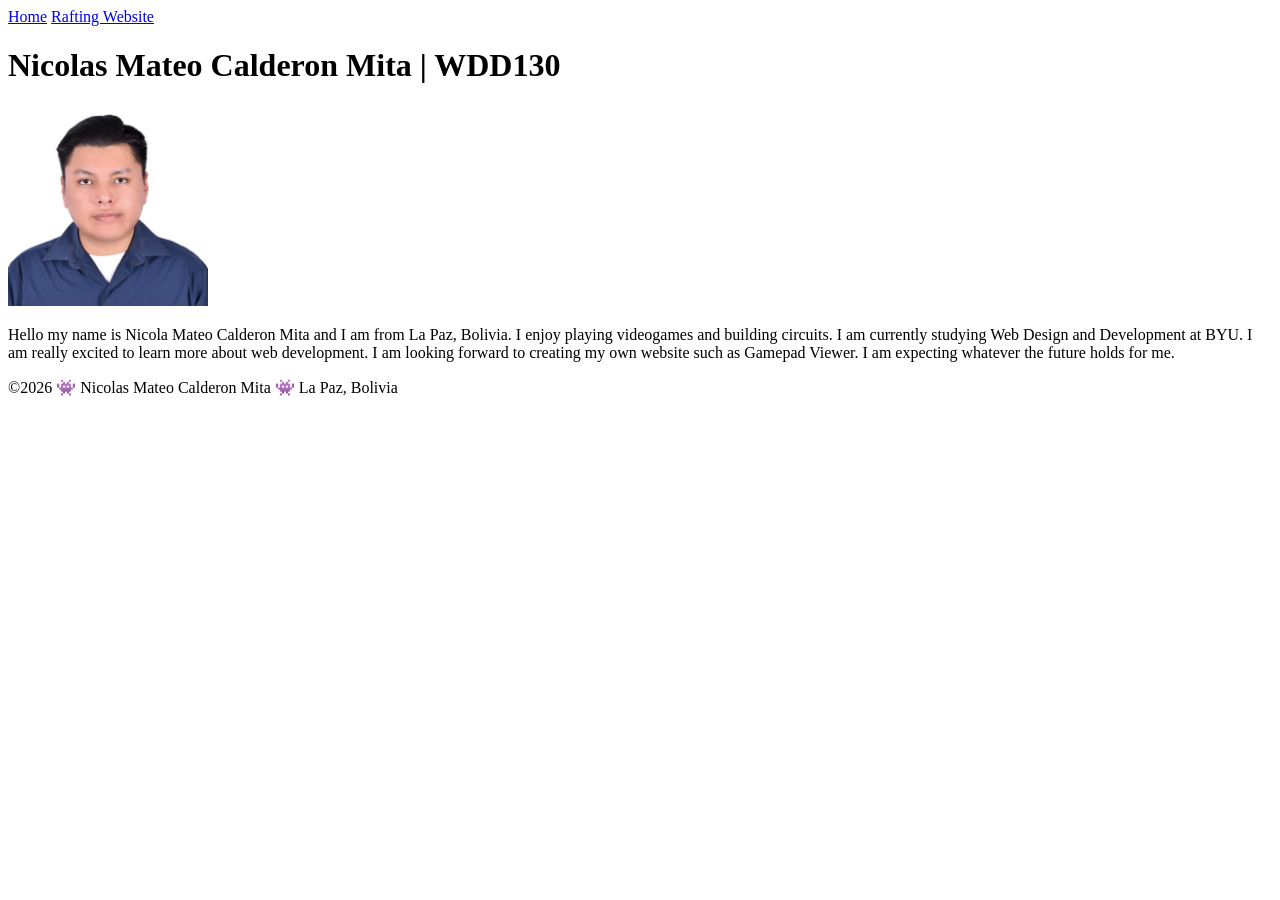
==== index.html @ 9fe58714 "index html" ====
<!DOCTYPE html>
<html lang="en">

<head>
    <meta charset="UTF-8">
    <meta name="viewport" content="width=device-width, initial-scale=1.0">
    <title>Nicolas Mateo Calderon Mita | WDD 130</title>
</head>

<body>

    <header>
        <nav>
            <a href="#">Home</a>
            <a href="wwr/">Rafting Website</a>
        </nav>
    </header>
    <main>
        <h1>Nicolas Mateo Calderon Mita | WDD130</h1>
        <img src="images/profile.jpg" alt="Hello, my name is Nicolas Calderon." width="200">
        <p>
            Hello my name is Nicola Mateo Calderon Mita and I am from La Paz, Bolivia. I enjoy
            playing videogames and building circuits. I am currently studying Web Design and
            Development at BYU. I am really excited to learn more about web development. I am
            looking forward to creating my own website such as Gamepad Viewer. I am expecting
            whatever the future holds for me.
        </p>
    </main>
    <footer>
        <p>©2026 👾 Nicolas Mateo Calderon Mita 👾 La Paz, Bolivia</p>
    </footer>


</body>

</html>
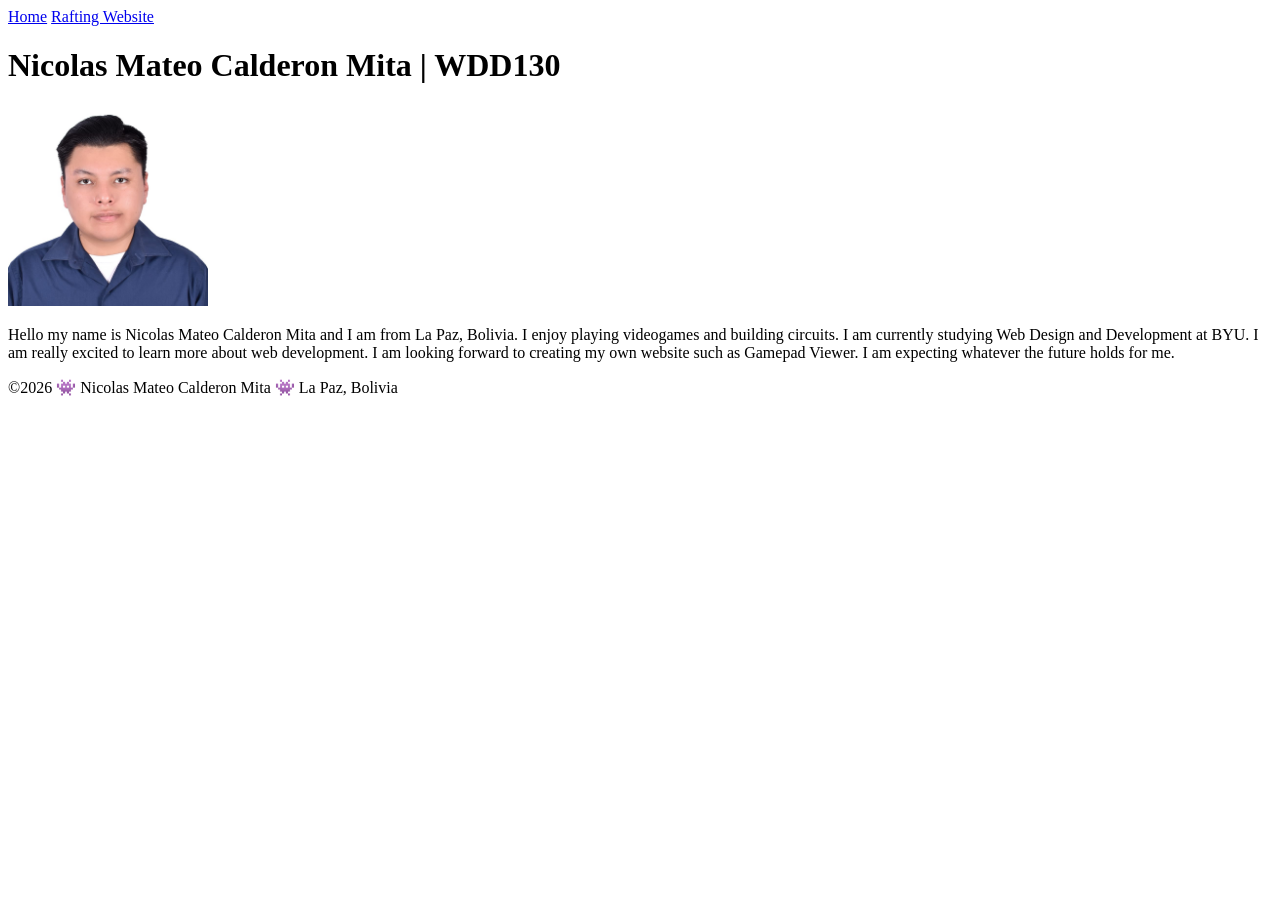
==== commit bd4848c6: "index html css" ====
--- a/index.html
+++ b/index.html
@@ -5,6 +5,7 @@
     <meta charset="UTF-8">
     <meta name="viewport" content="width=device-width, initial-scale=1.0">
     <title>Nicolas Mateo Calderon Mita | WDD 130</title>
+    <link rel="stylesheet" href="styles/styles.css">
 </head>
 
 <body>
@@ -19,7 +20,7 @@
         <h1>Nicolas Mateo Calderon Mita | WDD130</h1>
         <img src="images/profile.jpg" alt="Hello, my name is Nicolas Calderon." width="200">
         <p>
-            Hello my name is Nicola Mateo Calderon Mita and I am from La Paz, Bolivia. I enjoy
+            Hello my name is Nicolas Mateo Calderon Mita and I am from La Paz, Bolivia. I enjoy
             playing videogames and building circuits. I am currently studying Web Design and
             Development at BYU. I am really excited to learn more about web development. I am
             looking forward to creating my own website such as Gamepad Viewer. I am expecting
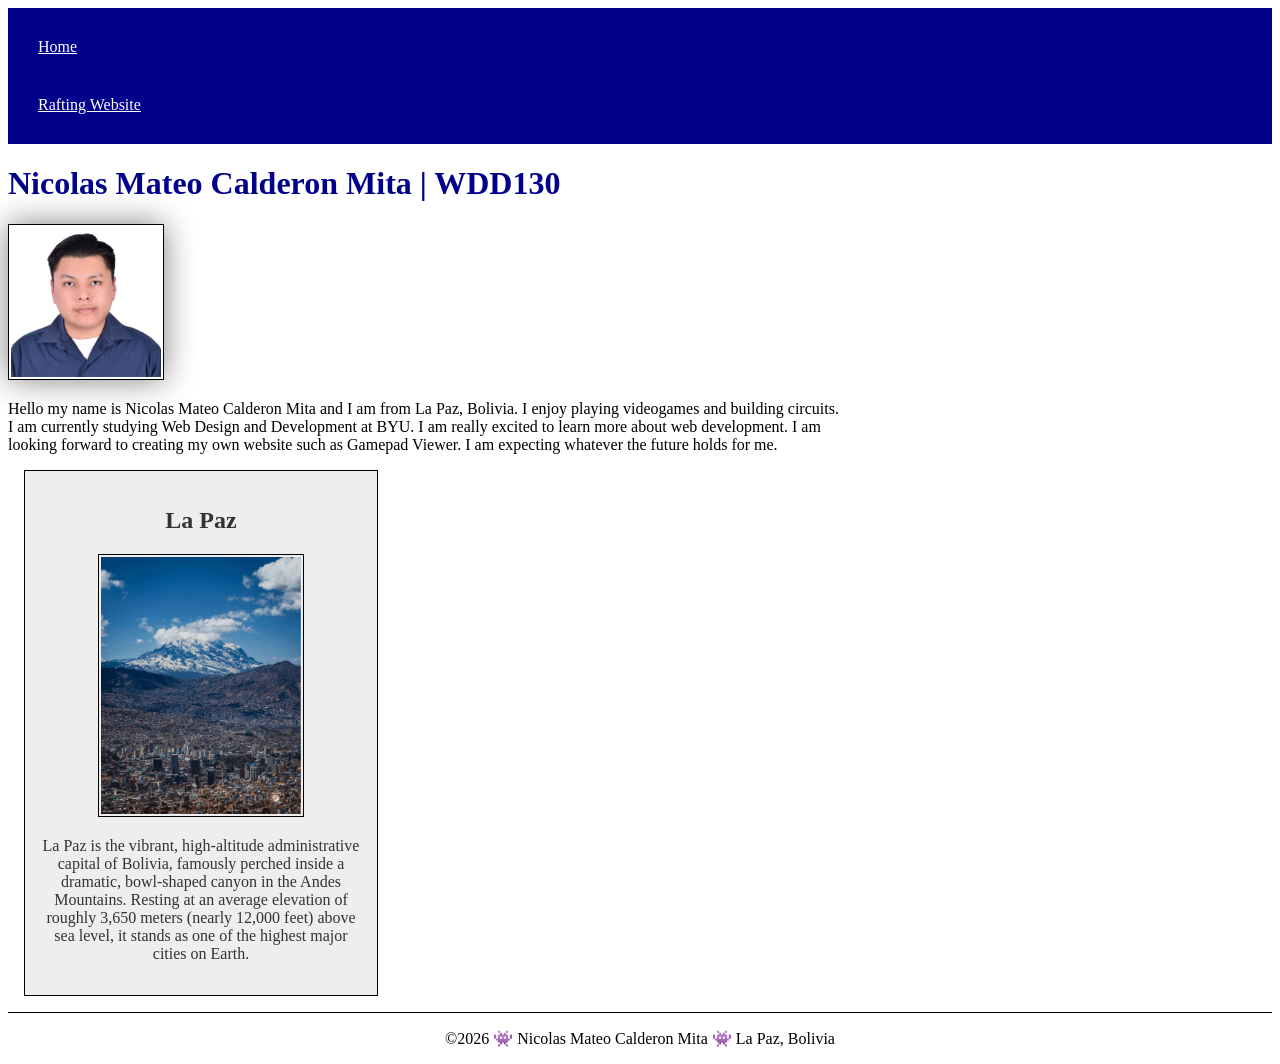
==== commit 87800f96: "index html" ====
--- a/index.html
+++ b/index.html
@@ -5,6 +5,8 @@
     <meta charset="UTF-8">
     <meta name="viewport" content="width=device-width, initial-scale=1.0">
     <title>Nicolas Mateo Calderon Mita | WDD 130</title>
+    <meta name="description" content="It is a short introduction about me and my objectives in this course.">
+    <meta name="author" content="Nicolas Mateo Calderon Mita">
     <link rel="stylesheet" href="styles/styles.css">
 </head>
 
@@ -27,6 +29,11 @@
             whatever the future holds for me.
         </p>
     </main>
+    <aside>
+        <h2>La Paz</h2>
+        <img src="images/la-paz.jpg" alt="La Paz landscape">
+        <p>La Paz is the vibrant, high-altitude administrative capital of Bolivia, famously perched inside a dramatic, bowl-shaped canyon in the Andes Mountains. Resting at an average elevation of roughly 3,650 meters (nearly 12,000 feet) above sea level, it stands as one of the highest major cities on Earth.</p>
+    </aside>
     <footer>
         <p>©2026 👾 Nicolas Mateo Calderon Mita 👾 La Paz, Bolivia</p>
     </footer>
--- a/styles/styles.css
+++ b/styles/styles.css
@@ -0,0 +1,55 @@
+main {
+    max-width: 840px;
+}
+nav {
+    background-color: darkblue;
+    padding: 10px;
+}
+
+nav a {
+    color: white;
+    display: block;
+    padding: 20px;
+}
+
+h1 {
+    color: darkblue;
+}
+
+p {
+    padding: 0;
+}
+
+main img {
+    width: 150px;
+    height: auto;
+    border: 1px solid black;
+    padding: 2px;
+    box-shadow: 0 0 30px gray;
+}
+
+aside {
+    width: 20rem;
+    margin: 1rem;
+    border: 1px solid black;
+    padding: 1rem;
+    background-color: #eee;
+    color: #333;
+    text-align: center;
+}
+aside img {
+    width: 200px;
+    height: auto;
+    border: 1px solid black;
+    padding: 2px;
+}
+
+footer {
+    margin-top: 15px;
+    border-top: 1px solid #000;
+    text-align: center;
+}
+
+
+
+
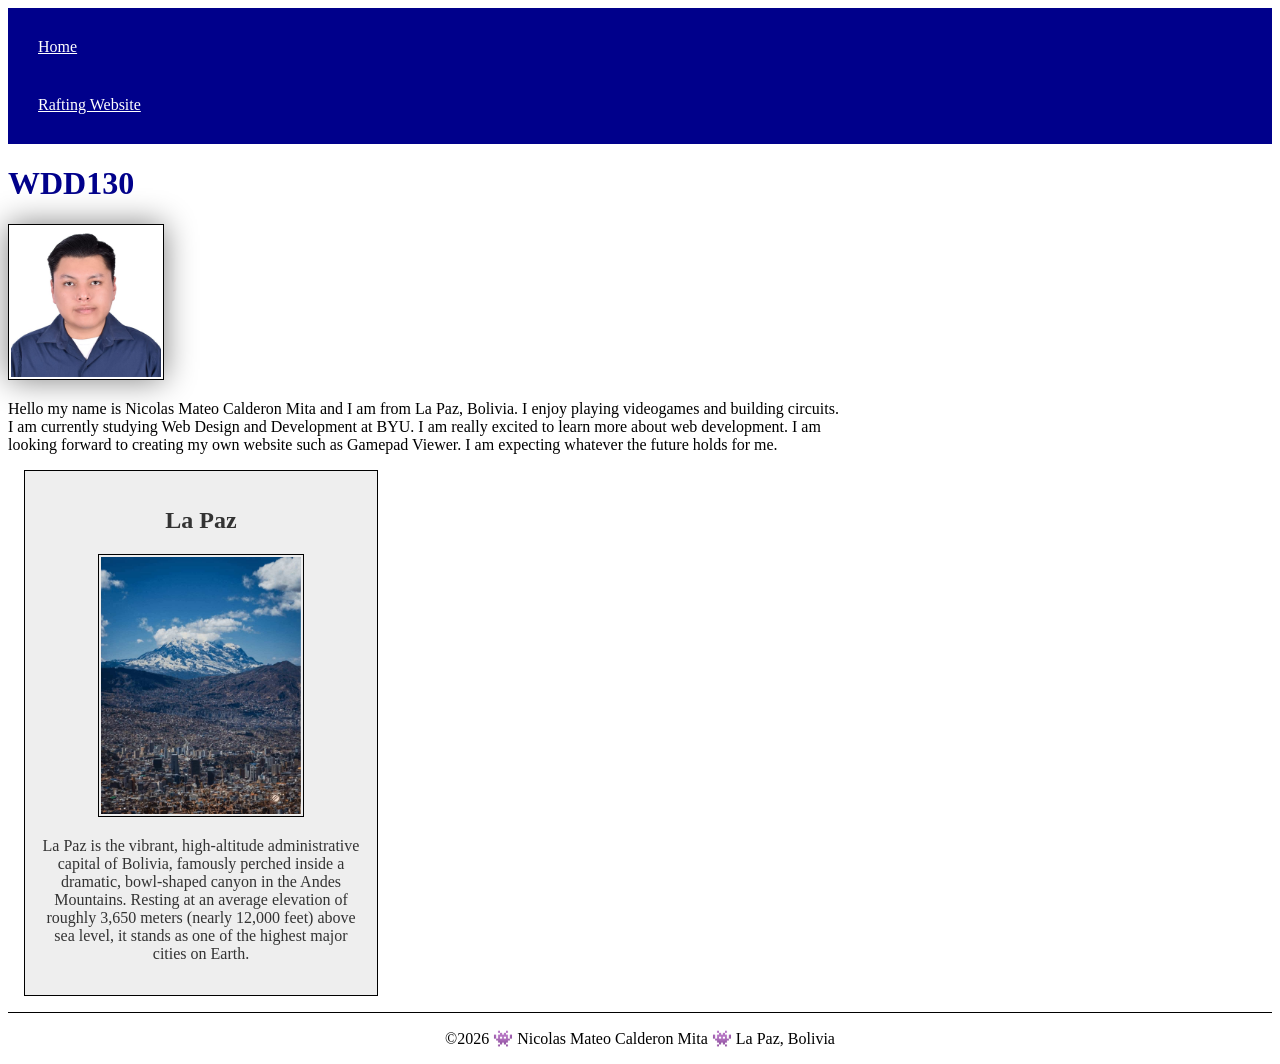
==== commit 46973359: "index h1 html" ====
--- a/index.html
+++ b/index.html
@@ -5,7 +5,8 @@
     <meta charset="UTF-8">
     <meta name="viewport" content="width=device-width, initial-scale=1.0">
     <title>Nicolas Mateo Calderon Mita | WDD 130</title>
-    <meta name="description" content="It is a short introduction about me and my objectives in this course.">
+    <meta name="description" content="My name is Nicolas Mateo Calderon Mita. This is my home page for WDD130. The purpose of this page
+    is to develop a personal page with information about me such as my city, my hobbies, etc. In addition, it includes pictures of these things.">
     <meta name="author" content="Nicolas Mateo Calderon Mita">
     <link rel="stylesheet" href="styles/styles.css">
 </head>
@@ -19,7 +20,7 @@
         </nav>
     </header>
     <main>
-        <h1>Nicolas Mateo Calderon Mita | WDD130</h1>
+        <h1>WDD130</h1>
         <img src="images/profile.jpg" alt="Hello, my name is Nicolas Calderon." width="200">
         <p>
             Hello my name is Nicolas Mateo Calderon Mita and I am from La Paz, Bolivia. I enjoy
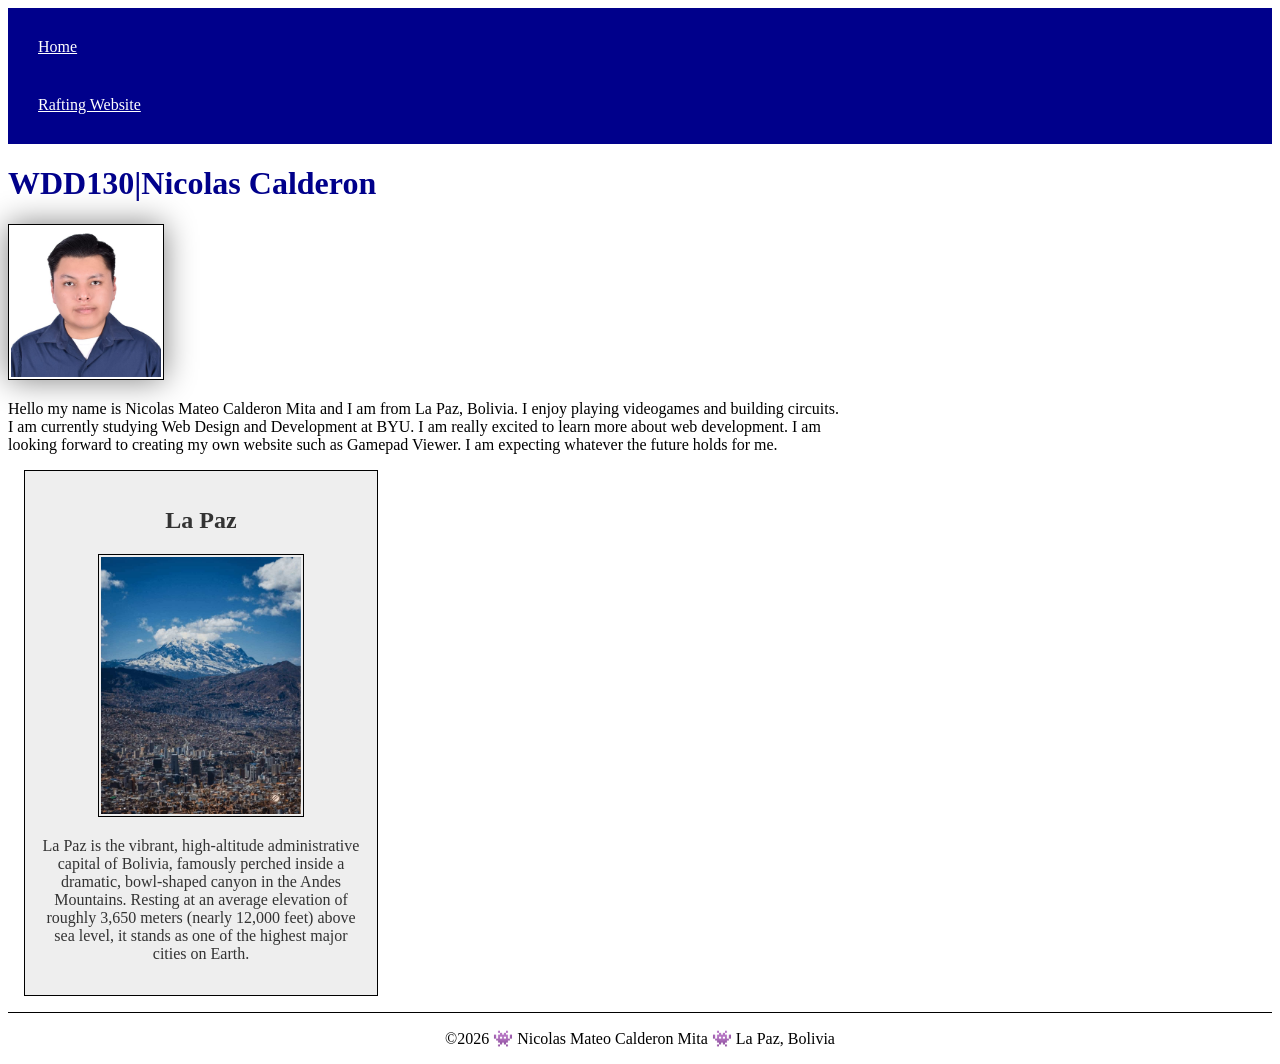
==== commit 57d5b7bb: "changes index html" ====
--- a/index.html
+++ b/index.html
@@ -5,8 +5,7 @@
     <meta charset="UTF-8">
     <meta name="viewport" content="width=device-width, initial-scale=1.0">
     <title>Nicolas Mateo Calderon Mita | WDD 130</title>
-    <meta name="description" content="My name is Nicolas Mateo Calderon Mita. This is my home page for WDD130. The purpose of this page
-    is to develop a personal page with information about me such as my city, my hobbies, etc. In addition, it includes pictures of these things.">
+    <meta name="description" content="My name is Nicolas Mateo Calderon Mita for WDD130 and this is my home page.">
     <meta name="author" content="Nicolas Mateo Calderon Mita">
     <link rel="stylesheet" href="styles/styles.css">
 </head>
@@ -20,7 +19,7 @@
         </nav>
     </header>
     <main>
-        <h1>WDD130</h1>
+        <h1>WDD130|Nicolas Calderon</h1>
         <img src="images/profile.jpg" alt="Hello, my name is Nicolas Calderon." width="200">
         <p>
             Hello my name is Nicolas Mateo Calderon Mita and I am from La Paz, Bolivia. I enjoy
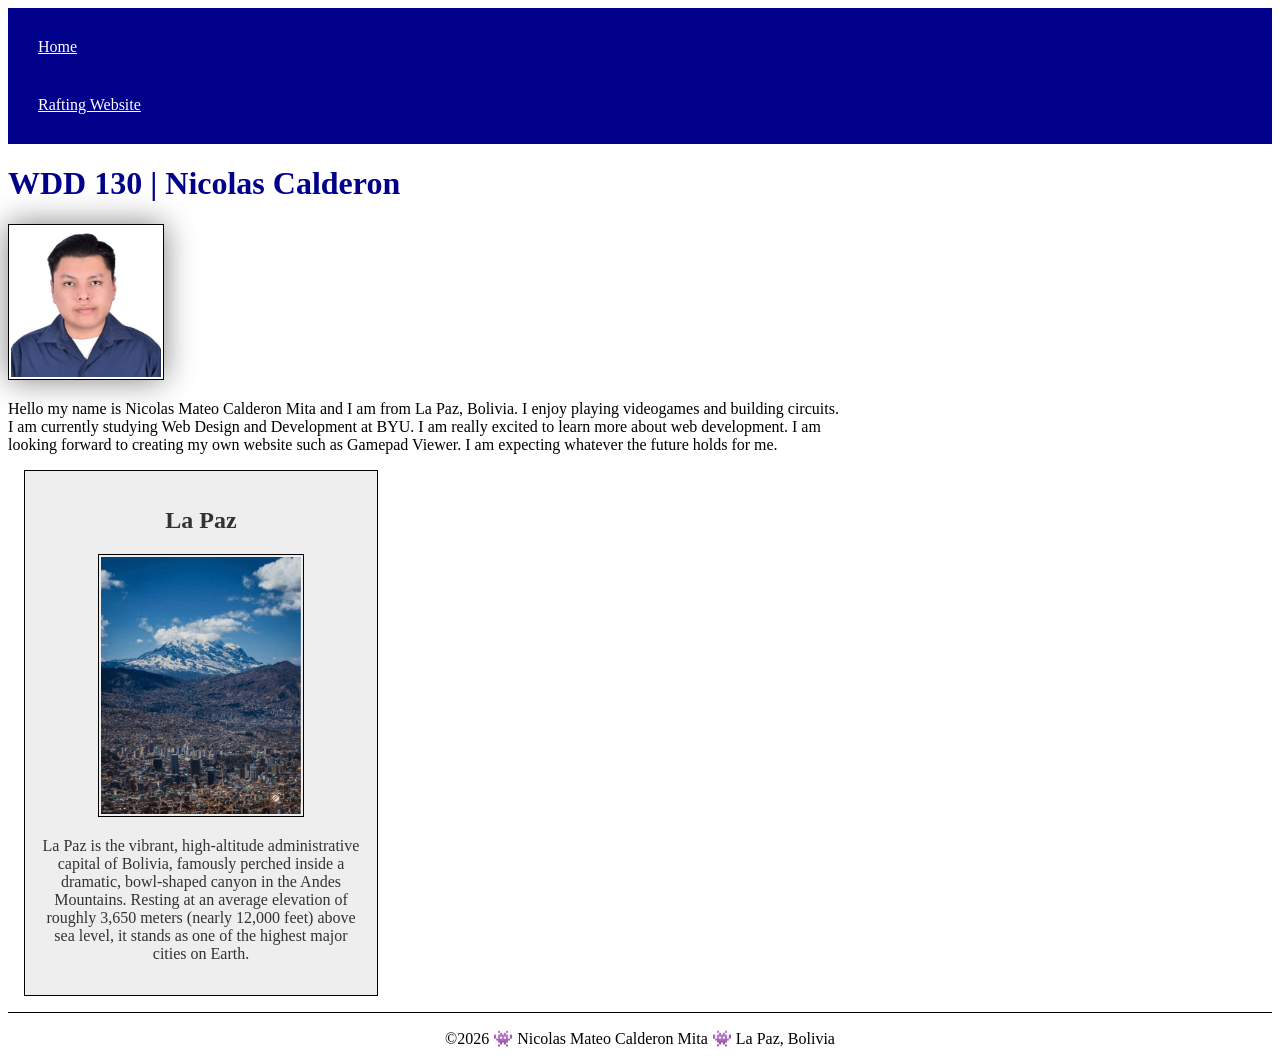
==== commit 09ece63f: "name index html" ====
--- a/index.html
+++ b/index.html
@@ -19,7 +19,7 @@
         </nav>
     </header>
     <main>
-        <h1>WDD130|Nicolas Calderon</h1>
+        <h1>WDD 130 | Nicolas Calderon</h1>
         <img src="images/profile.jpg" alt="Hello, my name is Nicolas Calderon." width="200">
         <p>
             Hello my name is Nicolas Mateo Calderon Mita and I am from La Paz, Bolivia. I enjoy
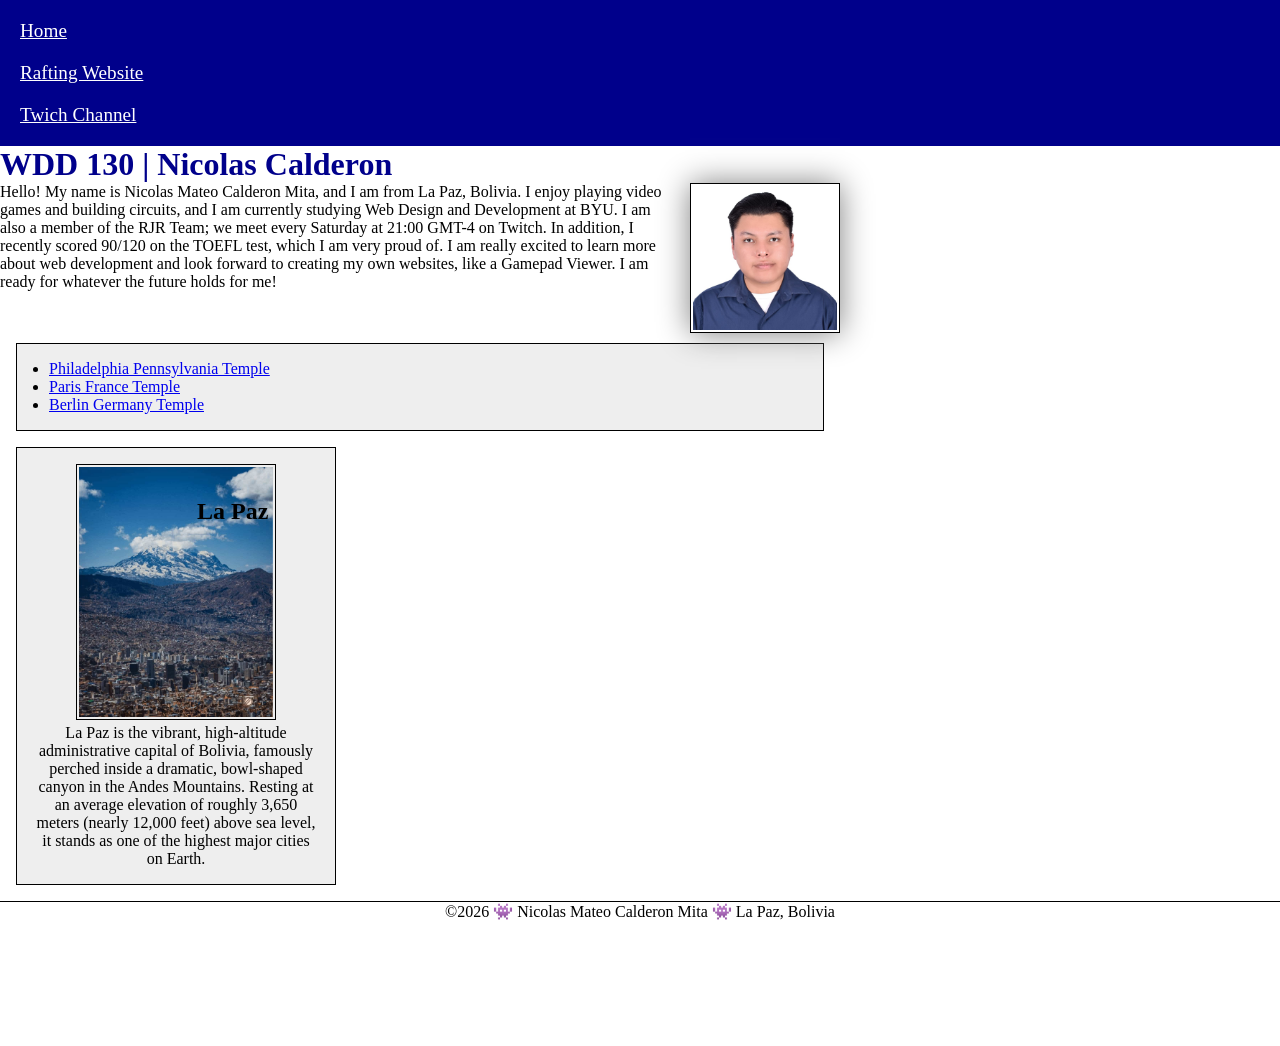
==== commit 17b37e5e: "index html" ====
--- a/index.html
+++ b/index.html
@@ -1,3 +1,4 @@
+<!-- 16 July 2026 -->
 <!DOCTYPE html>
 <html lang="en">
 
@@ -5,7 +6,8 @@
     <meta charset="UTF-8">
     <meta name="viewport" content="width=device-width, initial-scale=1.0">
     <title>Nicolas Mateo Calderon Mita | WDD 130</title>
-    <meta name="description" content="My name is Nicolas Mateo Calderon Mita for WDD130 and this is my home page.">
+    <meta name="description"
+      content="My name is Nicolas Mateo Calderon Mita for WDD130 and this is my home page.">
     <meta name="author" content="Nicolas Mateo Calderon Mita">
     <link rel="stylesheet" href="styles/styles.css">
 </head>
@@ -16,23 +18,40 @@
         <nav>
             <a href="#">Home</a>
             <a href="wwr/">Rafting Website</a>
+            <a href="https://www.twitch.tv/rjrteam">Twich Channel</a>
         </nav>
     </header>
     <main>
         <h1>WDD 130 | Nicolas Calderon</h1>
         <img src="images/profile.jpg" alt="Hello, my name is Nicolas Calderon." width="200">
         <p>
-            Hello my name is Nicolas Mateo Calderon Mita and I am from La Paz, Bolivia. I enjoy
-            playing videogames and building circuits. I am currently studying Web Design and
-            Development at BYU. I am really excited to learn more about web development. I am
-            looking forward to creating my own website such as Gamepad Viewer. I am expecting
-            whatever the future holds for me.
+            Hello! My name is Nicolas Mateo Calderon Mita, and I am from La Paz, Bolivia. I enjoy
+            playing video games and building circuits, and I am currently studying Web Design and
+            Development at BYU. I am also a member of the RJR Team; we meet every Saturday at 21:00
+            GMT-4 on
+            Twitch. In addition, I recently scored 90/120 on the TOEFL test, which I am very proud
+            of. I am
+            really excited to learn more about web development and look forward to creating my own
+            websites, like a
+            Gamepad Viewer. I am ready for whatever the future holds for me!
         </p>
+        <ul class="box indent">
+            <li><a href="https://www.churchofjesuschrist.org/temples/details/philadelphia-pennsylvania-temple"
+                  target="_blank">Philadelphia Pennsylvania Temple</a>
+            </li>
+            <li><a href="https://www.churchofjesuschrist.org/temples/details/paris-france-temple"
+                  target="_blank">Paris France Temple</a></li>
+            <li><a href="https://www.churchofjesuschrist.org/temples/details/lima-peru-los-olivos-temple"
+                  target="_blank">Berlin Germany Temple</a></li>
+        </ul>
     </main>
-    <aside>
+    <aside class="box">
         <h2>La Paz</h2>
         <img src="images/la-paz.jpg" alt="La Paz landscape">
-        <p>La Paz is the vibrant, high-altitude administrative capital of Bolivia, famously perched inside a dramatic, bowl-shaped canyon in the Andes Mountains. Resting at an average elevation of roughly 3,650 meters (nearly 12,000 feet) above sea level, it stands as one of the highest major cities on Earth.</p>
+        <p>La Paz is the vibrant, high-altitude administrative capital of Bolivia, famously perched
+            inside a dramatic, bowl-shaped canyon in the Andes Mountains. Resting at an average
+            elevation of roughly 3,650 meters (nearly 12,000 feet) above sea level, it stands as one
+            of the highest major cities on Earth.</p>
     </aside>
     <footer>
         <p>©2026 👾 Nicolas Mateo Calderon Mita 👾 La Paz, Bolivia</p>
--- a/styles/styles.css
+++ b/styles/styles.css
@@ -1,15 +1,30 @@
+* {
+    margin: 0;
+    padding: 0;
+    box-sizing: border-box;
+}
+
+:root {
+    --border: 1px solid black;
+    --padding: 2px;
+
+}
+
 main {
     max-width: 840px;
 }
+
 nav {
     background-color: darkblue;
     padding: 10px;
+    font-size: larger;
+    font: bold;
 }
 
 nav a {
     color: white;
     display: block;
-    padding: 20px;
+    padding: 10px;
 }
 
 h1 {
@@ -18,38 +33,61 @@
 
 p {
     padding: 0;
+    clear: left;
+    height: 9rem;
+    width: auto;
 }
 
 main img {
     width: 150px;
     height: auto;
-    border: 1px solid black;
-    padding: 2px;
+    border: var(--border);
+    padding: var(--padding);
     box-shadow: 0 0 30px gray;
+    float: right;
+    margin: 0 0 1rem 1rem;
 }
 
 aside {
     width: 20rem;
     margin: 1rem;
-    border: 1px solid black;
+    border: var(--border);
     padding: 1rem;
     background-color: #eee;
     color: #333;
     text-align: center;
+    position: relative;
 }
+
 aside img {
     width: 200px;
     height: auto;
-    border: 1px solid black;
-    padding: 2px;
+    border: var(--border);
+    padding: var(--padding);
+}
+
+aside h2 {
+    position: absolute;
+    top: 50px;
+    left: 180px;
+
 }
 
 footer {
     margin-top: 15px;
-    border-top: 1px solid #000;
+    border-top: var(--border);
     text-align: center;
 }
 
+/* Class Selectors */
+.box {
+    margin: 1rem;
+    border: var(--border);
+    padding: 1rem;
+    background-color: #eee;
+    color: #000;
+}
 
-
-
+.indent {
+    padding-left: 2rem;
+}
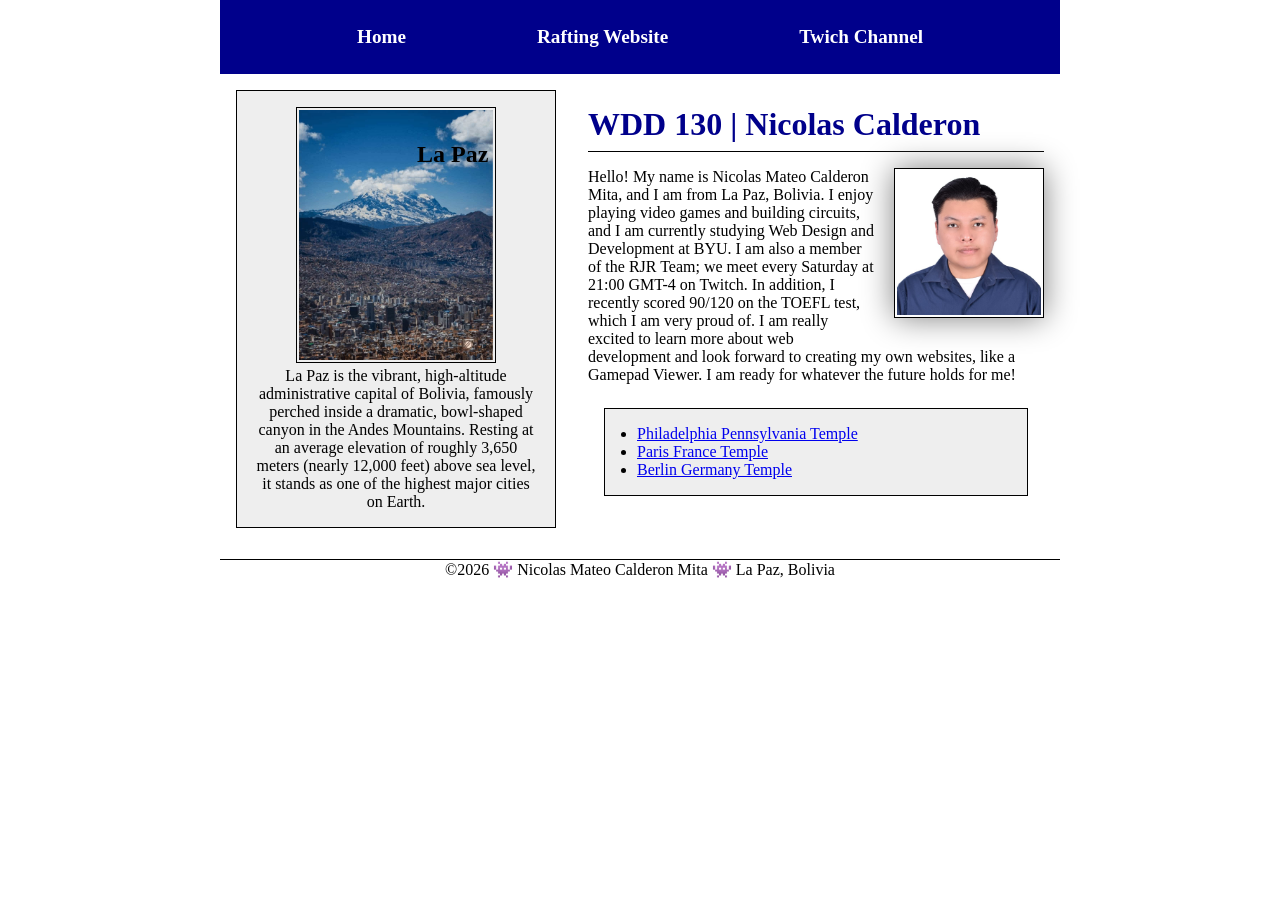
==== commit 395bbbef: "index html" ====
--- a/index.html
+++ b/index.html
@@ -21,38 +21,47 @@
             <a href="https://www.twitch.tv/rjrteam">Twich Channel</a>
         </nav>
     </header>
-    <main>
-        <h1>WDD 130 | Nicolas Calderon</h1>
-        <img src="images/profile.jpg" alt="Hello, my name is Nicolas Calderon." width="200">
-        <p>
-            Hello! My name is Nicolas Mateo Calderon Mita, and I am from La Paz, Bolivia. I enjoy
-            playing video games and building circuits, and I am currently studying Web Design and
-            Development at BYU. I am also a member of the RJR Team; we meet every Saturday at 21:00
-            GMT-4 on
-            Twitch. In addition, I recently scored 90/120 on the TOEFL test, which I am very proud
-            of. I am
-            really excited to learn more about web development and look forward to creating my own
-            websites, like a
-            Gamepad Viewer. I am ready for whatever the future holds for me!
-        </p>
-        <ul class="box indent">
-            <li><a href="https://www.churchofjesuschrist.org/temples/details/philadelphia-pennsylvania-temple"
-                  target="_blank">Philadelphia Pennsylvania Temple</a>
-            </li>
-            <li><a href="https://www.churchofjesuschrist.org/temples/details/paris-france-temple"
-                  target="_blank">Paris France Temple</a></li>
-            <li><a href="https://www.churchofjesuschrist.org/temples/details/lima-peru-los-olivos-temple"
-                  target="_blank">Berlin Germany Temple</a></li>
-        </ul>
-    </main>
-    <aside class="box">
-        <h2>La Paz</h2>
-        <img src="images/la-paz.jpg" alt="La Paz landscape">
-        <p>La Paz is the vibrant, high-altitude administrative capital of Bolivia, famously perched
-            inside a dramatic, bowl-shaped canyon in the Andes Mountains. Resting at an average
-            elevation of roughly 3,650 meters (nearly 12,000 feet) above sea level, it stands as one
-            of the highest major cities on Earth.</p>
-    </aside>
+    <div class="grid">
+        <main>
+            <h1>WDD 130 | Nicolas Calderon</h1>
+            <img src="images/profile.jpg" alt="Hello, my name is Nicolas Calderon." width="200">
+            <p>
+                Hello! My name is Nicolas Mateo Calderon Mita, and I am from La Paz, Bolivia. I
+                enjoy
+                playing video games and building circuits, and I am currently studying Web Design
+                and
+                Development at BYU. I am also a member of the RJR Team; we meet every Saturday at
+                21:00
+                GMT-4 on
+                Twitch. In addition, I recently scored 90/120 on the TOEFL test, which I am very
+                proud
+                of. I am
+                really excited to learn more about web development and look forward to creating my
+                own
+                websites, like a
+                Gamepad Viewer. I am ready for whatever the future holds for me!
+            </p>
+            <ul class="box indent">
+                <li><a href="https://www.churchofjesuschrist.org/temples/details/philadelphia-pennsylvania-temple"
+                      target="_blank">Philadelphia Pennsylvania Temple</a>
+                </li>
+                <li><a href="https://www.churchofjesuschrist.org/temples/details/paris-france-temple"
+                      target="_blank">Paris France Temple</a></li>
+                <li><a href="https://www.churchofjesuschrist.org/temples/details/lima-peru-los-olivos-temple"
+                      target="_blank">Berlin Germany Temple</a></li>
+            </ul>
+        </main>
+        <aside class="box">
+            <h2>La Paz</h2>
+            <img src="images/la-paz.jpg" alt="La Paz landscape">
+            <p>La Paz is the vibrant, high-altitude administrative capital of Bolivia, famously
+                perched
+                inside a dramatic, bowl-shaped canyon in the Andes Mountains. Resting at an average
+                elevation of roughly 3,650 meters (nearly 12,000 feet) above sea level, it stands as
+                one
+                of the highest major cities on Earth.</p>
+        </aside>
+    </div>
     <footer>
         <p>©2026 👾 Nicolas Mateo Calderon Mita 👾 La Paz, Bolivia</p>
     </footer>
--- a/styles/styles.css
+++ b/styles/styles.css
@@ -10,13 +10,29 @@
 
 }
 
+header,
+.grid,
+footer {
+    max-width: 840px;
+    margin: 0 auto;
+}
+
+.grid {
+    display: grid;
+    align-items: center;
+}
+
 main {
-    max-width: 840px;
+    grid-column: 2/3;
+    margin: 1rem;
 }
 
 nav {
     background-color: darkblue;
-    padding: 10px;
+    padding: 1rem;
+    display: flex;
+    align-items: center;
+    justify-content: space-evenly;
     font-size: larger;
     font: bold;
 }
@@ -24,11 +40,18 @@
 nav a {
     color: white;
     display: block;
+    padding: 0.5rem;
+    text-decoration: none;
+    font-size: 1.2rem;
+    font-weight: 700;
     padding: 10px;
 }
 
 h1 {
     color: darkblue;
+    padding-bottom: 0.5rem;
+    margin-bottom: 1rem;
+    border-bottom: solid black 1px;
 }
 
 p {
@@ -50,6 +73,9 @@
 
 aside {
     width: 20rem;
+    position: relative;
+    grid-column: 1/2;
+    grid-row: 1/2;
     margin: 1rem;
     border: var(--border);
     padding: 1rem;
@@ -89,5 +115,6 @@
 }
 
 .indent {
+    margin-top: 6rem;
     padding-left: 2rem;
 }
